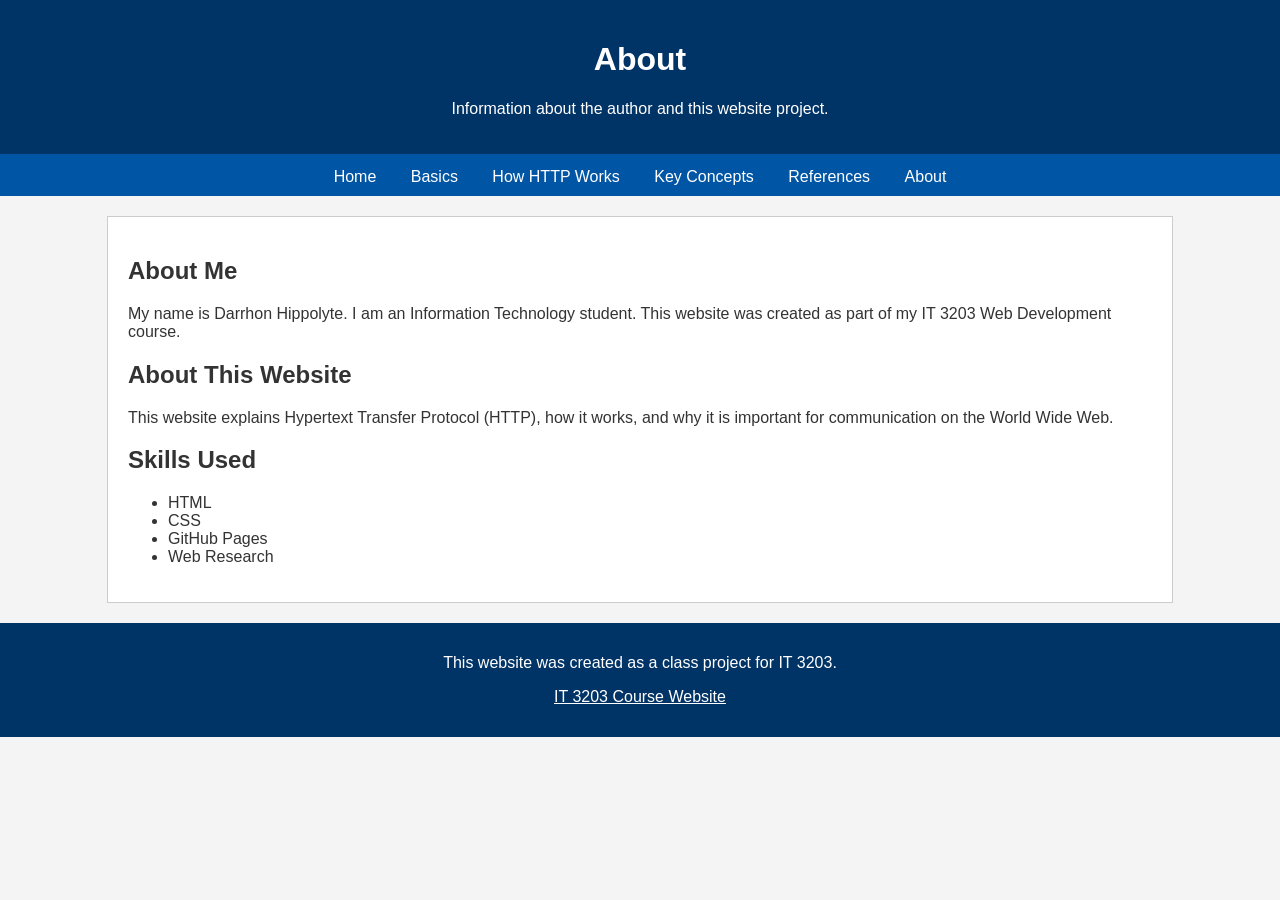
==== about.html @ 175361d6 "Add files via upload" ====
<!DOCTYPE html>
<html lang="en">

<head>
    <meta charset="UTF-8">
    <meta name="viewport" content="width=device-width, initial-scale=1.0">
    <title>About</title>
    <link rel="stylesheet" href="style.css">
</head>

<body>

    <!-- Header -->
    <header id="top">
        <h1>About</h1>
        <p>Information about the author and this website project.</p>
    </header>

    <!-- Nav Menu -->
    <nav>
        <a href="index.html">Home</a>
        <a href="basics.html">Basics</a>
        <a href="how.html">How HTTP Works</a>
        <a href="concepts.html">Key Concepts</a>
        <a href="references.html">References</a>
        <a href="about.html">About</a>
    </nav>

    <!-- Main Content -->
    <main>

        <h2>About Me</h2>

        <p>
            My name is Darrhon Hippolyte. I am an Information Technology student.
            This website was created as part of my IT 3203 Web Development course.
        </p>

        <h2>About This Website</h2>

        <p>
            This website explains Hypertext Transfer Protocol (HTTP), how it works,
            and why it is important for communication on the World Wide Web.
        </p>

        <h2>Skills Used</h2>

        <ul>
            <li>HTML</li>
            <li>CSS</li>
            <li>GitHub Pages</li>
            <li>Web Research</li>
        </ul>

    </main>

    <!-- Footer -->
    <footer>
        <p>This website was created as a class project for IT 3203.</p>
        <p>
            <a href="https://ksuweb.github.io/IT3203/">
                IT 3203 Course Website
            </a>
        </p>
    </footer>

</body>

</html>
---- style.css ----
/* General page style */

body {
    font-family: Arial, sans-serif;
    background-color: #f4f4f4;
    color: #333;
    margin: 0;
}

/* Header */

header {
    background-color: #003366;
    color: white;
    text-align: center;
    padding: 20px;
}

/* ID Selector */

#top {
    border-bottom: 4px solid #0055a5;
}

/* Navigation */

nav {
    background-color: #0055a5;
    text-align: center;
    padding: 10px;
}

nav a {
    color: white;
    text-decoration: none;
    margin: 15px;
}

/* Hover effect */

nav a:hover {
    color: yellow;
}

/* Main content */

main {
    width: 80%;
    margin: 20px auto;
    padding: 20px;
    background-color: white;
    border: 1px solid #cccccc;
}

/* Class Selector */

.box {
    border: 1px solid #cccccc;
    padding: 15px;
    margin-bottom: 20px;
}

/* Flexbox Layout */

.flex-box {
    display: flex;
    gap: 20px;
}

.flex-box .box {
    flex: 1;
}

/* Footer */

footer {
    text-align: center;
    padding: 15px;
    background-color: #003366;
    color: white;
}

footer a {
    color: white;
}
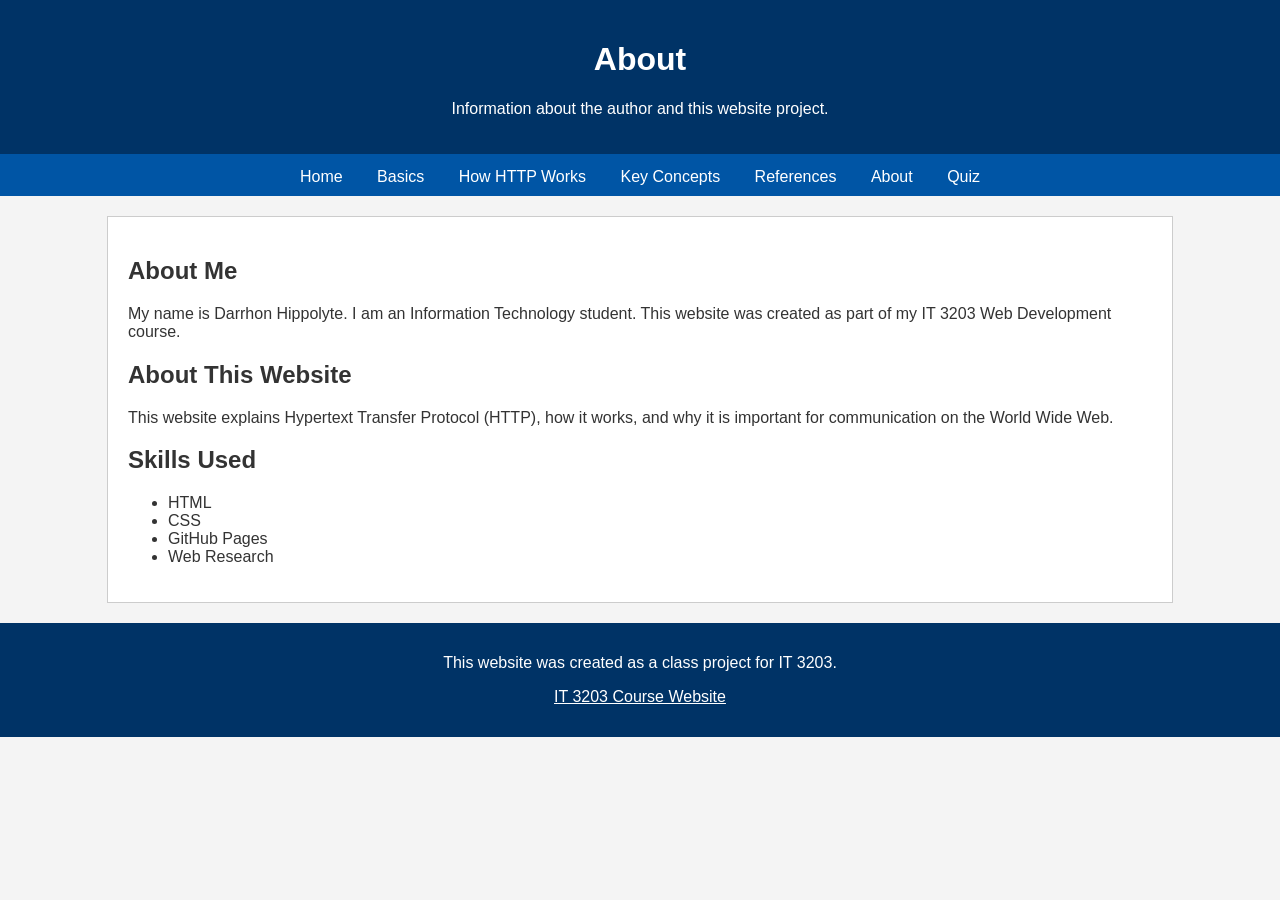
==== commit d6c3b008: "i aded HTTP Quiz  for milestone 2" ====
--- a/about.html
+++ b/about.html
@@ -24,6 +24,7 @@
         <a href="concepts.html">Key Concepts</a>
         <a href="references.html">References</a>
         <a href="about.html">About</a>
+        <a href="quiz.html">Quiz</a>
     </nav>
 
     <!-- Main Content -->
--- a/style.css
+++ b/style.css
@@ -82,4 +82,79 @@
 
 footer a {
     color: white;
+}
+/* Quiz questions */
+
+.question {
+    background-color: #f9f9f9;
+    border: 1px solid #cccccc;
+    padding: 20px;
+    margin-bottom: 20px;
+}
+
+.question label {
+    display: block;
+    margin: 10px 0;
+}
+
+.question input[type="text"] {
+    width: 90%;
+    padding: 10px;
+    border: 1px solid #999999;
+    font-size: 16px;
+}
+
+/* Quiz buttons */
+
+.quiz-buttons {
+    margin: 20px 0;
+}
+
+.quiz-buttons button {
+    background-color: #0055a5;
+    color: white;
+    border: none;
+    padding: 12px;
+    margin-right: 10px;
+    font-size: 16px;
+}
+
+.quiz-buttons button:hover {
+    background-color: #003366;
+}
+
+/* Quiz results */
+
+#results {
+    margin-top: 30px;
+}
+
+.pass {
+    background-color: #d4edda;
+    color: #155724;
+    border: 2px solid #155724;
+    padding: 15px;
+    text-align: center;
+}
+
+.fail {
+    background-color: #f8d7da;
+    color: #721c24;
+    border: 2px solid #721c24;
+    padding: 15px;
+    text-align: center;
+}
+
+.correct {
+    background-color: #d4edda;
+    border-left: 5px solid #155724;
+    padding: 15px;
+    margin-bottom: 15px;
+}
+
+.incorrect {
+    background-color: #f8d7da;
+    border-left: 5px solid #721c24;
+    padding: 15px;
+    margin-bottom: 15px;
 }
